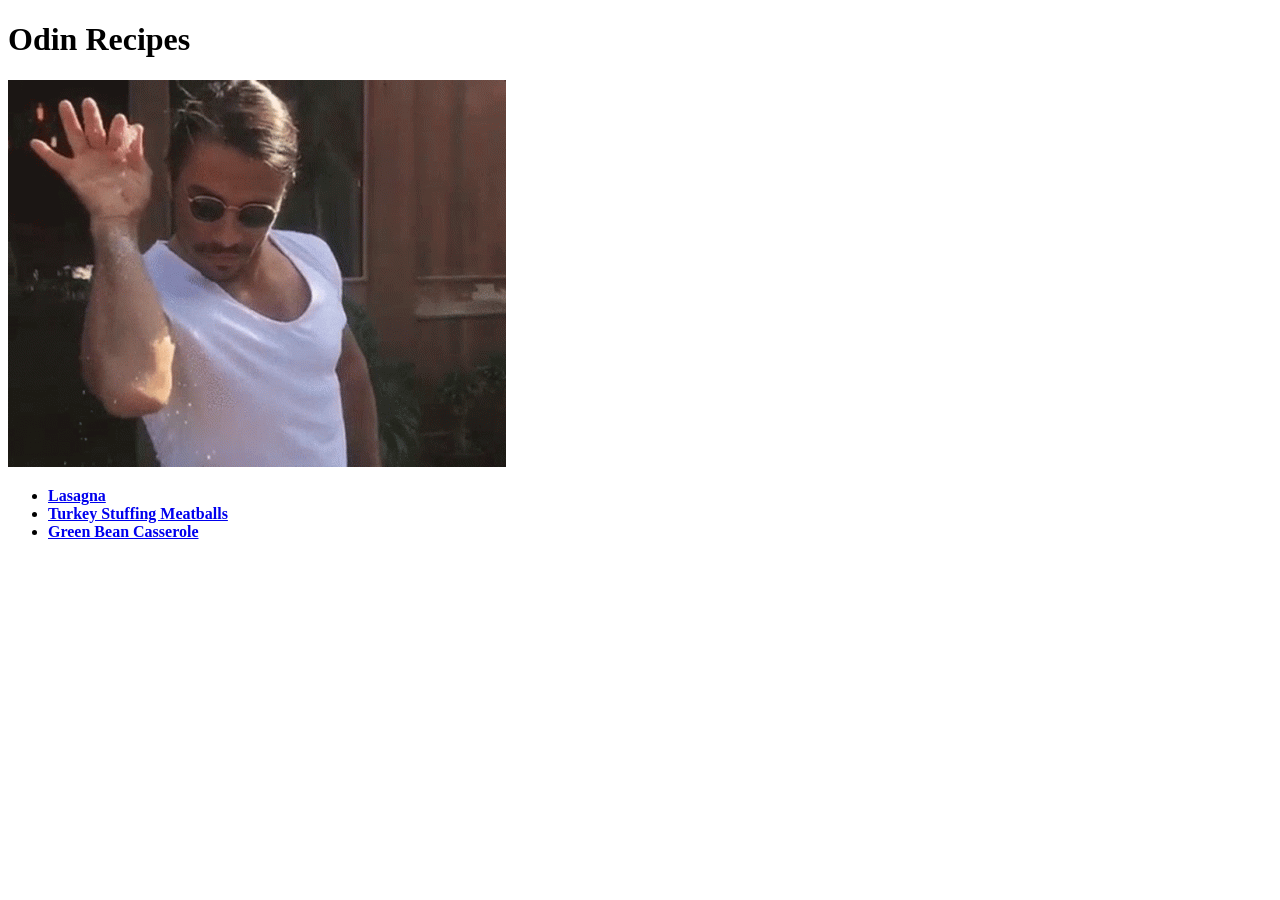
==== index.html @ 43fa1909 "Add All the files HTML project of TOP" ====
<!DOCTYPE html>
<html lang="en">
    <head>
        <meta charset="UTF-8">
        <title>Recipes</title>
    </head>
    <body>
        <h1>Odin Recipes</h1>

        <img src="recipes/images/meme.gif">
        <ul>
            <li><a href="recipes/lasagna.html" target="_blank" rel="noopener noreferrer"><strong>Lasagna</strong></a></li>
            <li><a href="recipes/meatball.html" target="_blank" rel="noopener noreferrer"><strong>Turkey Stuffing Meatballs</strong></a></li>
            <li><a href="recipes/casserole.html" target="_blank" rel="noopener noreferrer"><strong>Green Bean Casserole</strong></a></li>

        </ul>
        
    </body>
</html>
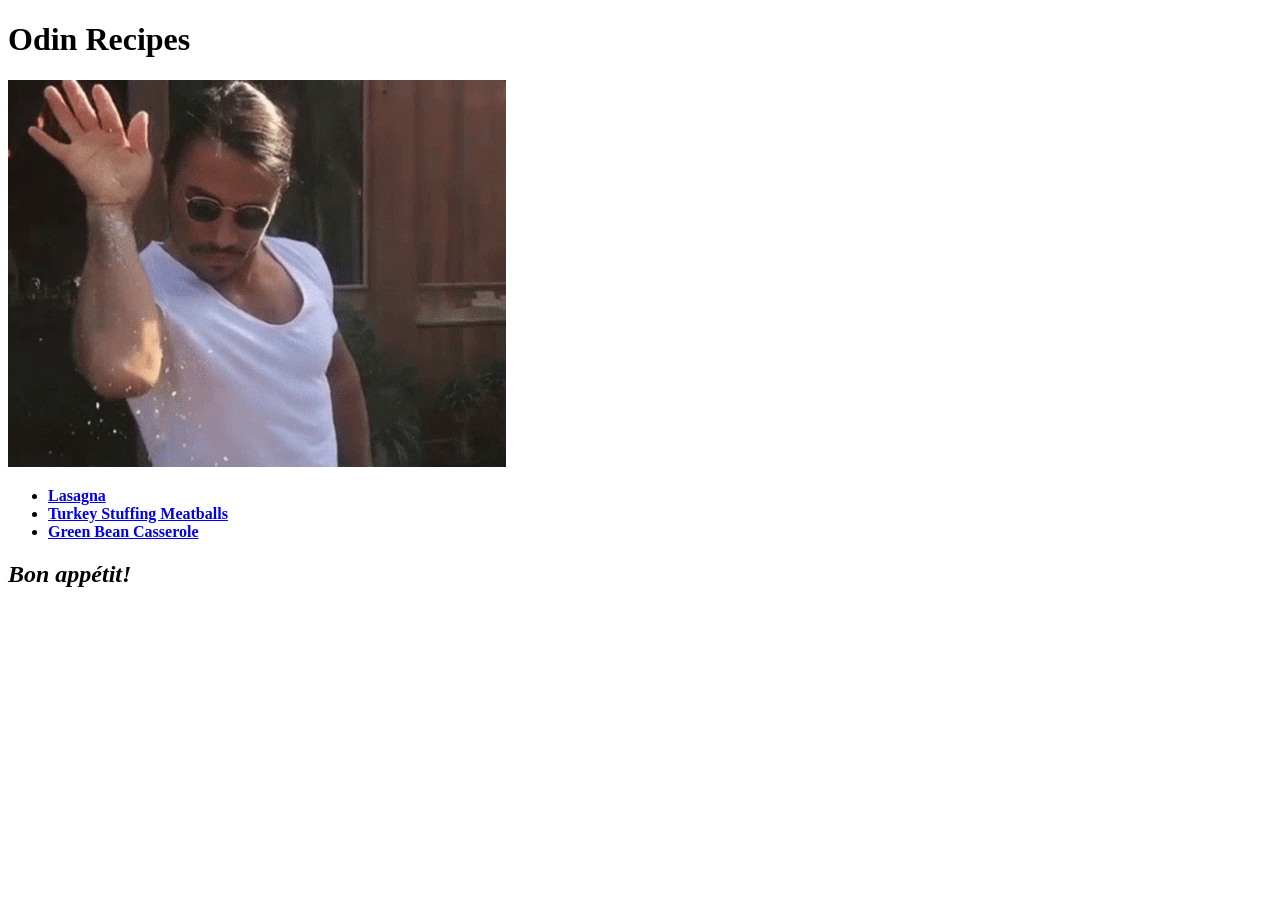
==== commit bc41d569: "Add "Bon appétit!" para. Insert "Bon appétit!" with h2 and em tag." ====
--- a/index.html
+++ b/index.html
@@ -15,5 +15,9 @@
 
         </ul>
         
+
+
+
+        <p><h2><em>Bon appétit!</em></h2></p>
     </body>
 </html>
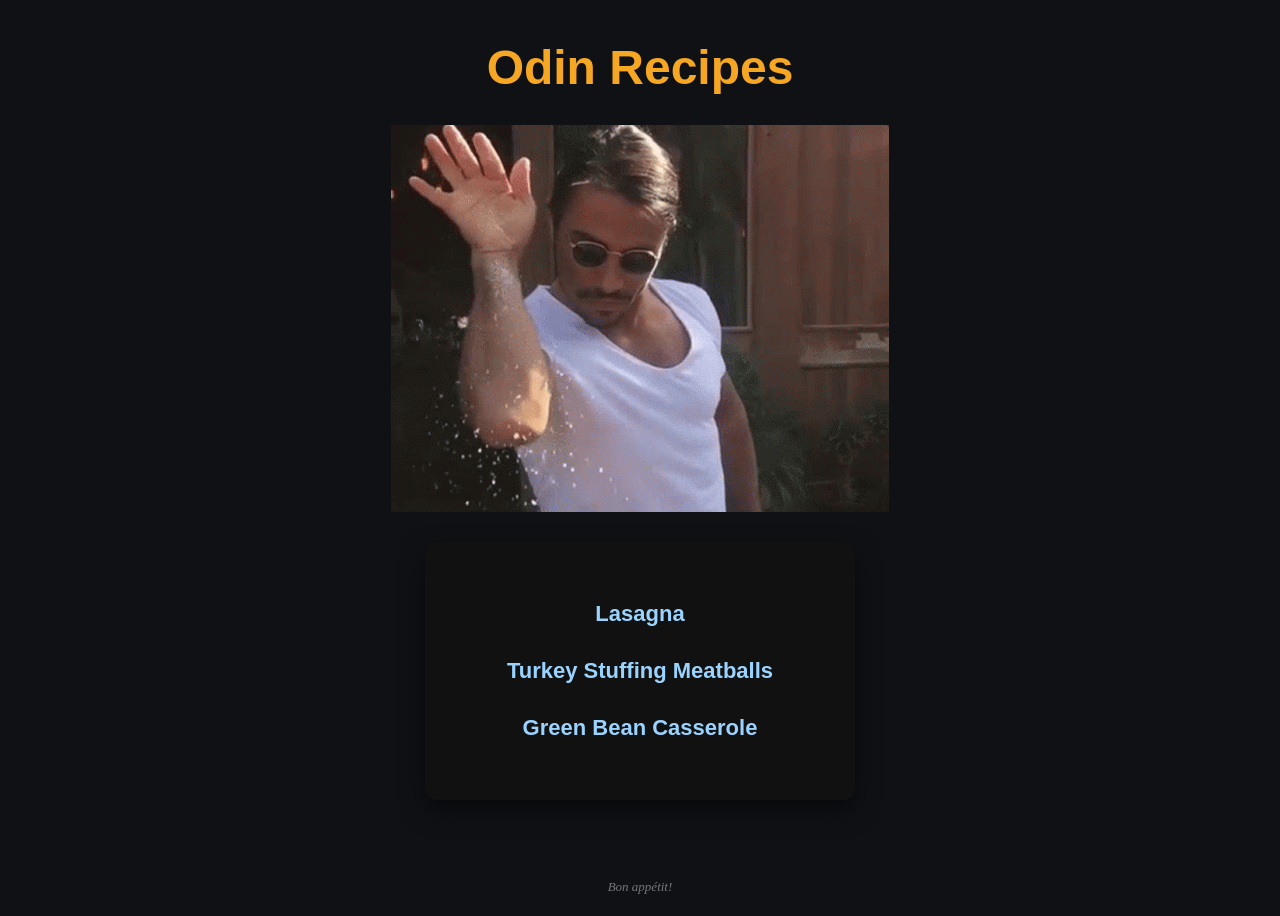
==== commit 76596ac6: "style: redesign recipe page with card layout, spacing, shadows and improve typography" ====
--- a/index.html
+++ b/index.html
@@ -3,21 +3,27 @@
     <head>
         <meta charset="UTF-8">
         <title>Recipes</title>
+        <link rel="stylesheet" href="style.css">
     </head>
+
     <body>
         <h1>Odin Recipes</h1>
 
-        <img src="recipes/images/meme.gif">
-        <ul>
+        <img src="recipes/images/meme.gif" alt="Cooking meme">
+
+        <div class="recipe-card">
+            <ul>
             <li><a href="recipes/lasagna.html" target="_blank" rel="noopener noreferrer"><strong>Lasagna</strong></a></li>
             <li><a href="recipes/meatball.html" target="_blank" rel="noopener noreferrer"><strong>Turkey Stuffing Meatballs</strong></a></li>
             <li><a href="recipes/casserole.html" target="_blank" rel="noopener noreferrer"><strong>Green Bean Casserole</strong></a></li>
 
         </ul>
+        </div>
+        
         
 
 
 
-        <p><h2><em>Bon appétit!</em></h2></p>
+        <p class="footer-text"><em>Bon appétit!</em></p>
     </body>
 </html>
--- a/style.css
+++ b/style.css
@@ -0,0 +1,73 @@
+body {
+  background-color: #0f1115;
+  color: white;
+  font-family: Arial, Helvetica, sans-serif;
+
+  min-height: 100vh;
+  display: flex;
+  flex-direction: column;
+  align-items: center;
+}
+
+/* Title */
+
+h1 {
+  color: #f5a623;
+  font-size: 48px;
+  margin-bottom: 30px;
+}
+
+/* Chef GIF */
+
+.chef {
+  width: 320px;
+  margin: 25px 0;
+}
+
+/* Recipe card */
+
+.recipe-card {
+  background-color: #111;
+  padding: 35px;
+  border-radius: 12px;
+  width: 360px;
+  margin-top: 30px;
+  text-align: center;
+  box-shadow: 0 10px 25px rgba(0,0,0,0.5);
+}
+
+/* Recipe list */
+
+ul {
+  list-style: none;
+  padding: 0;
+}
+
+li {
+  margin: 15px 0;
+}
+
+/* Recipe links */
+
+.recipe-card a {
+  text-decoration: none;
+  color: #9bd3ff;
+  font-size: 22px;
+  font-weight: 600;
+  display: block;
+  padding: 8px 0;
+}
+
+.recipe-card a:hover {
+  color: #ffb347;
+}
+
+/* Footer */
+
+.footer-text {
+  margin-top: auto;
+  color: #777;
+  font-family: "Times New Roman", serif;
+  font-size: 13px;
+  text-align: center;
+}
